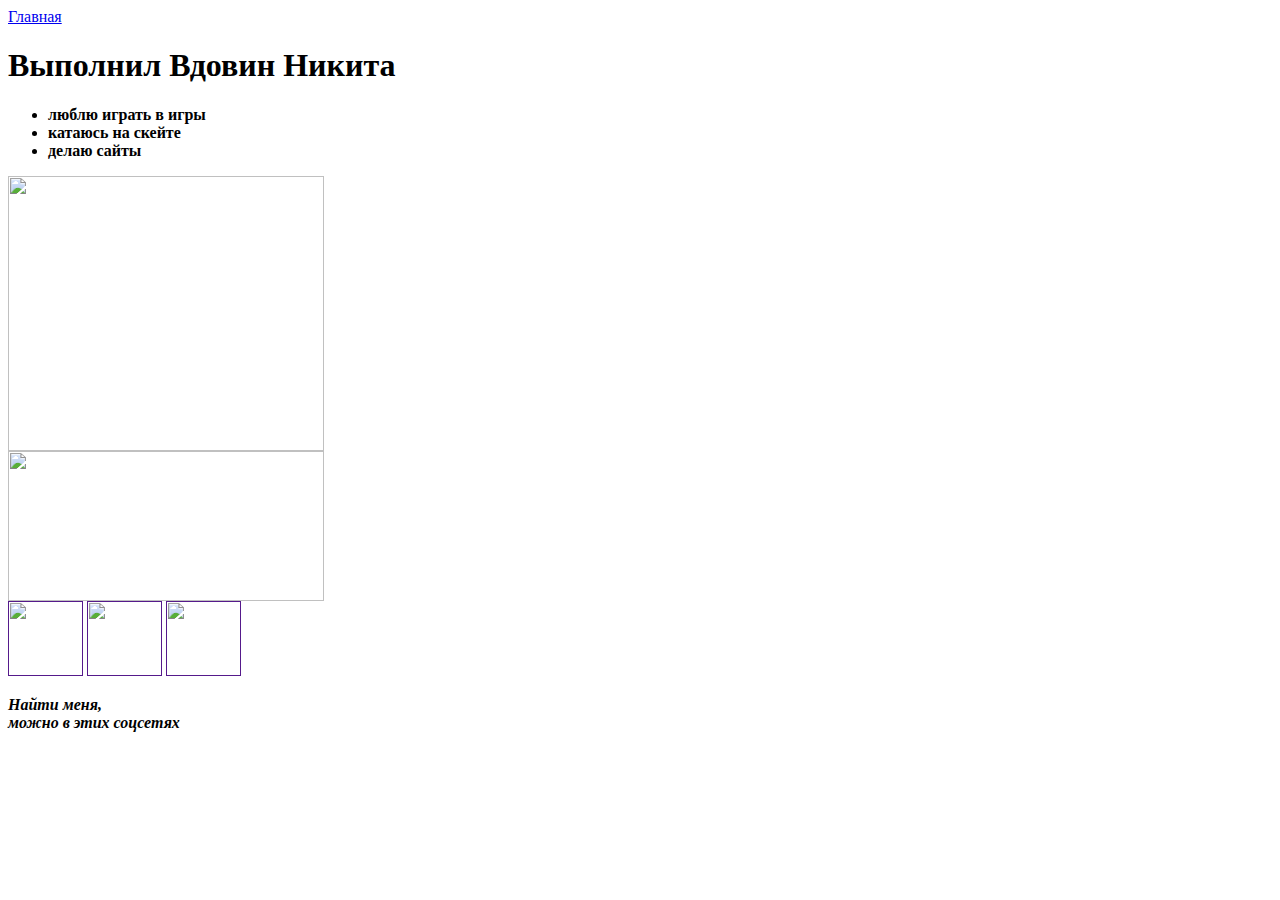
==== info.html @ e3891c76 "Create info.html" ====
<html>
  <head>
    <title>Обо мне</title>
    <link rel="stylesheet" href="style.css"/>
  </head>
  <body>
    <header>
      <a class="link-header" href="index.html">Главная</a>
    </header>
    <main>
      <h1>Выполнил Вдовин Никита</h1>
      <ul>
        <li><b>люблю играть в игры</b></li>
        <li><b>катаюсь на скейте</b></li>
        <li><b>делаю сайты</b></li>
      </ul>
      <div class="pictures">
      <img src="https://learn.algoritmika.org/uploads/2021/04/sky-1871753_1280%201_0_1618254989.png" width="50%" height="275px"/>
      <img src="https://learn.algoritmika.org/uploads/2021/04/skateboard-309603%201_0_1618254985.png" width="50%" height="150px"/>
      </div>
    </main>
    <footer>
      <a class="social" href=""><img src="https://learn.algoritmika.org/uploads/2021/04/social1_0_1618254571.png" width="75px" height="75px"/></a>
      <a class="social" href=""><img src="https://learn.algoritmika.org/uploads/2021/04/Group%201_0_1618254571.png" width="75px" height="75px"/></a>
      <a class="social" href=""><img src="https://learn.algoritmika.org/uploads/2021/04/social3_0_1618254571.png" width="75px" height="75px"/></a>
      <p><i><b> Найти меня, <br>можно в этих соцсетях </b></i></p>
    </footer>
  </body>
</html>
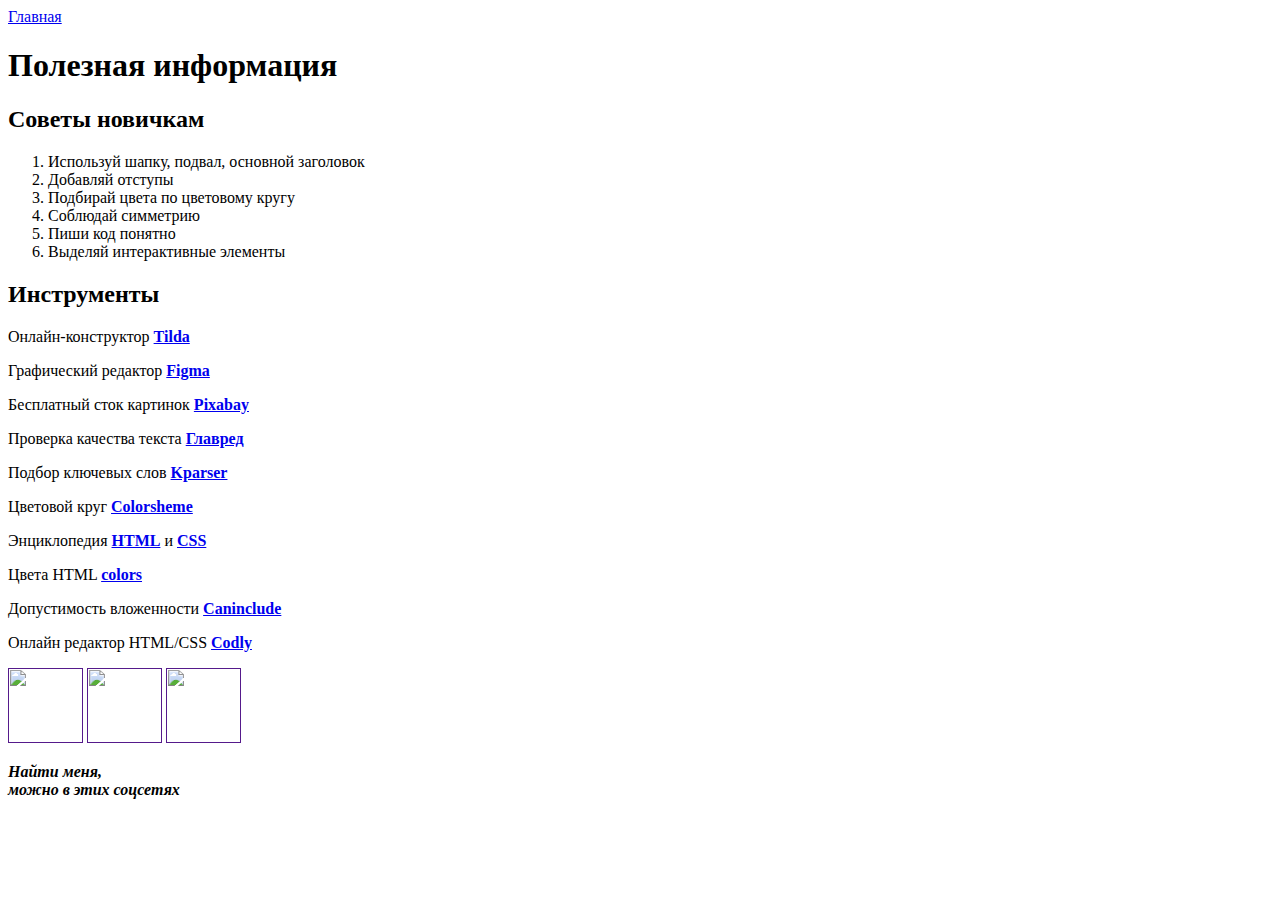
==== commit d9750605: "Create info.html" ====
--- a/info.html
+++ b/info.html
@@ -1,6 +1,6 @@
 <html>
   <head>
-    <title>Обо мне</title>
+    <title>Полезная информация</title>
     <link rel="stylesheet" href="style.css"/>
   </head>
   <body>
@@ -8,16 +8,27 @@
       <a class="link-header" href="index.html">Главная</a>
     </header>
     <main>
-      <h1>Выполнил Вдовин Никита</h1>
-      <ul>
-        <li><b>люблю играть в игры</b></li>
-        <li><b>катаюсь на скейте</b></li>
-        <li><b>делаю сайты</b></li>
-      </ul>
-      <div class="pictures">
-      <img src="https://learn.algoritmika.org/uploads/2021/04/sky-1871753_1280%201_0_1618254989.png" width="50%" height="275px"/>
-      <img src="https://learn.algoritmika.org/uploads/2021/04/skateboard-309603%201_0_1618254985.png" width="50%" height="150px"/>
-      </div>
+      <h1>Полезная информация</h1>
+      <h2>Советы новичкам</h2>
+      <ol>
+        <li>Используй шапку, подвал, основной заголовок</li>
+        <li>Добавляй отступы</li>
+        <li>Подбирай цвета по цветовому кругу</li>
+        <li>Соблюдай симметрию</li>
+        <li>Пиши код понятно</li>
+        <li>Выделяй интерактивные элементы</li>
+      </ol>
+      <h2>Инструменты</h2>
+      <p>Онлайн-конструктор <a class="link-text" href="https://tilda.cc/ru/"><b>Tilda</b></a></p>
+      <p>Графический редактор <a class="link-text" href="https://www.figma.com/"><b>Figma</b></a></p>
+      <p>Бесплатный сток картинок <a class="link-text" href="https://pixabay.com/"><b>Pixabay</b></a></p>
+      <p>Проверка качества текста <a class="link-text" href="https://glvrd.ru/"><b>Главред</b></a></p>
+      <p>Подбор ключевых слов <a class="link-text" href="https://kparser.com/"><b>Kparser</b></a></p>
+      <p>Цветовой круг <a class="link-text" href="https://colorscheme.ru/"><b>Colorsheme</b></a></p>
+      <p>Энциклопедия <a class="link-text" href="http://htmlbook.ru/html"><b>HTML</b></a> и <a class="link-text" href="http://htmlbook.ru/css"><b>CSS</b></a></p>
+      <p>Цвета HTML <a class="link-text" href="https://colorscheme.ru/html-colors.html"><b>colors</b></a></p>
+      <p>Допустимость вложенности <a class="link-text" href="https://caninclude.glitch.me/"><b>Caninclude</b></a></p>
+      <p>Онлайн редактор HTML/CSS <a  class="link-text" href="https://codly.ru/"><b>Codly</b></a></p>
     </main>
     <footer>
       <a class="social" href=""><img src="https://learn.algoritmika.org/uploads/2021/04/social1_0_1618254571.png" width="75px" height="75px"/></a>
